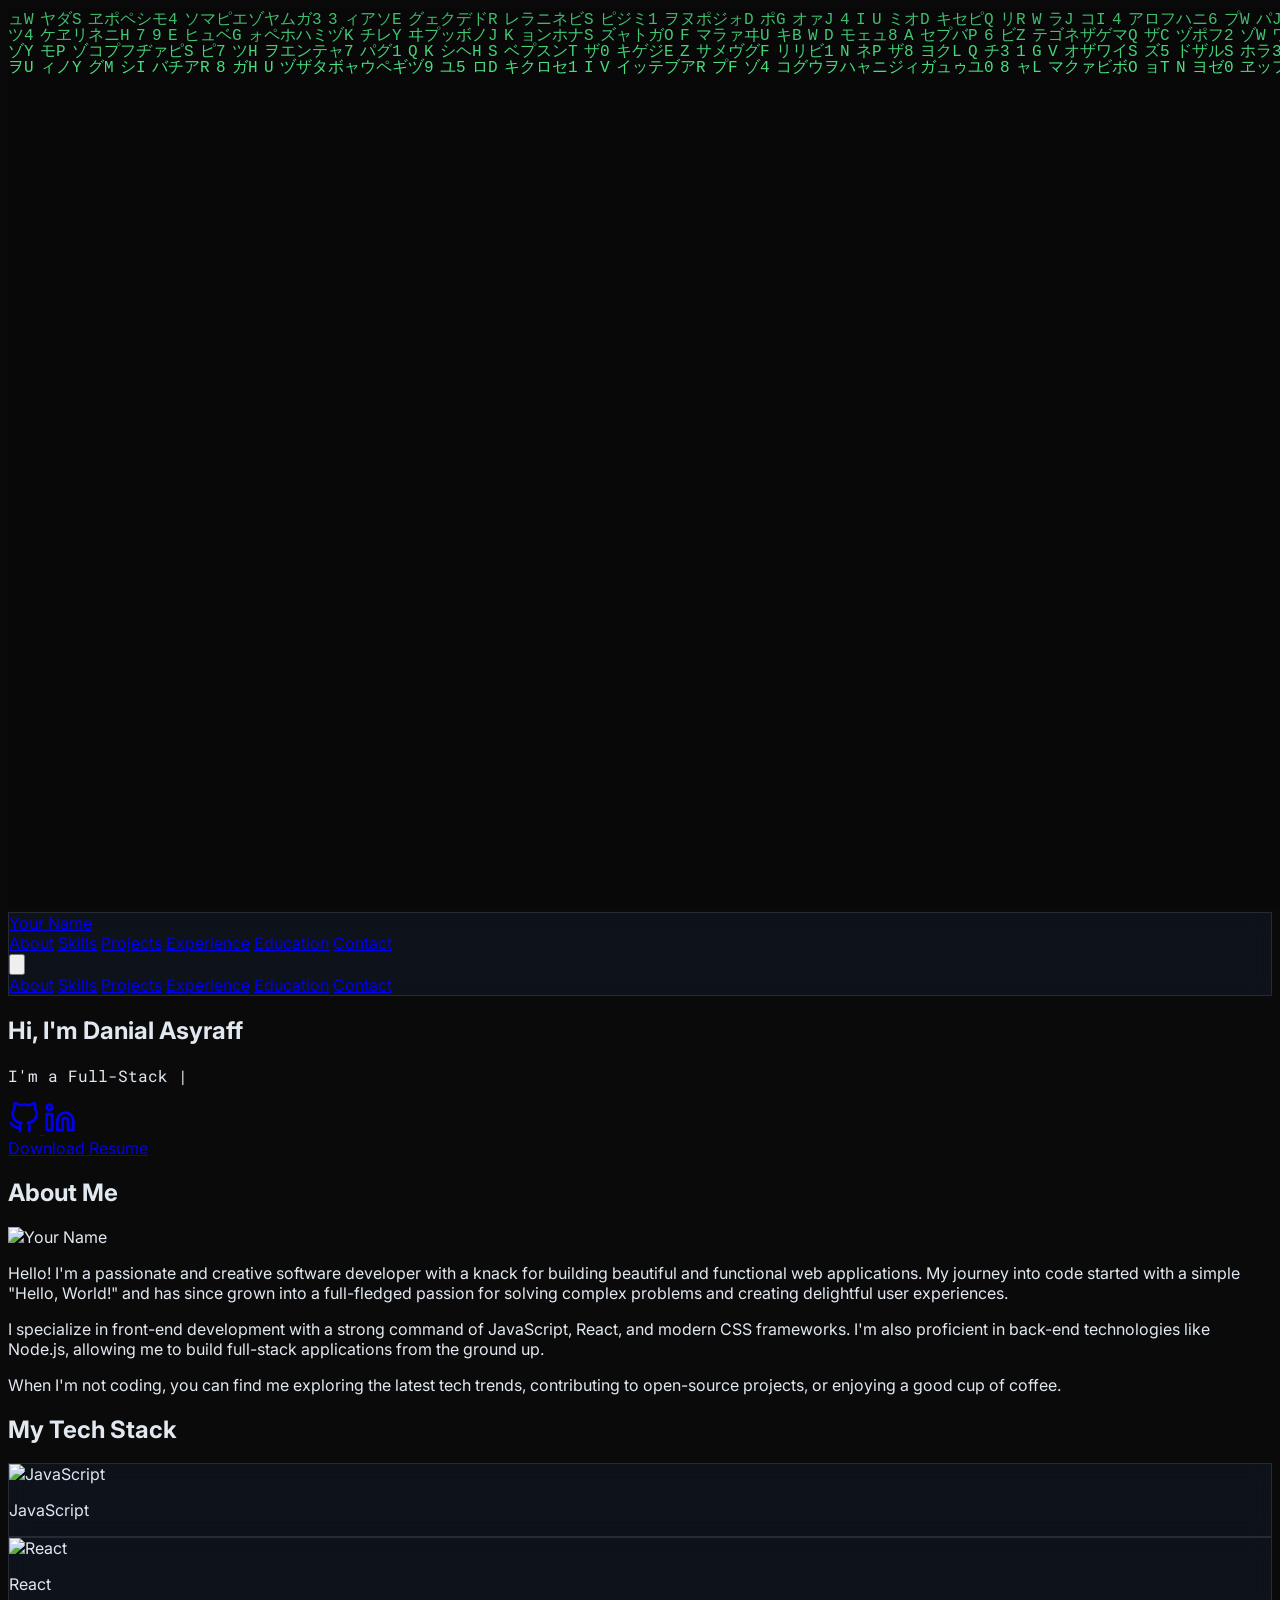
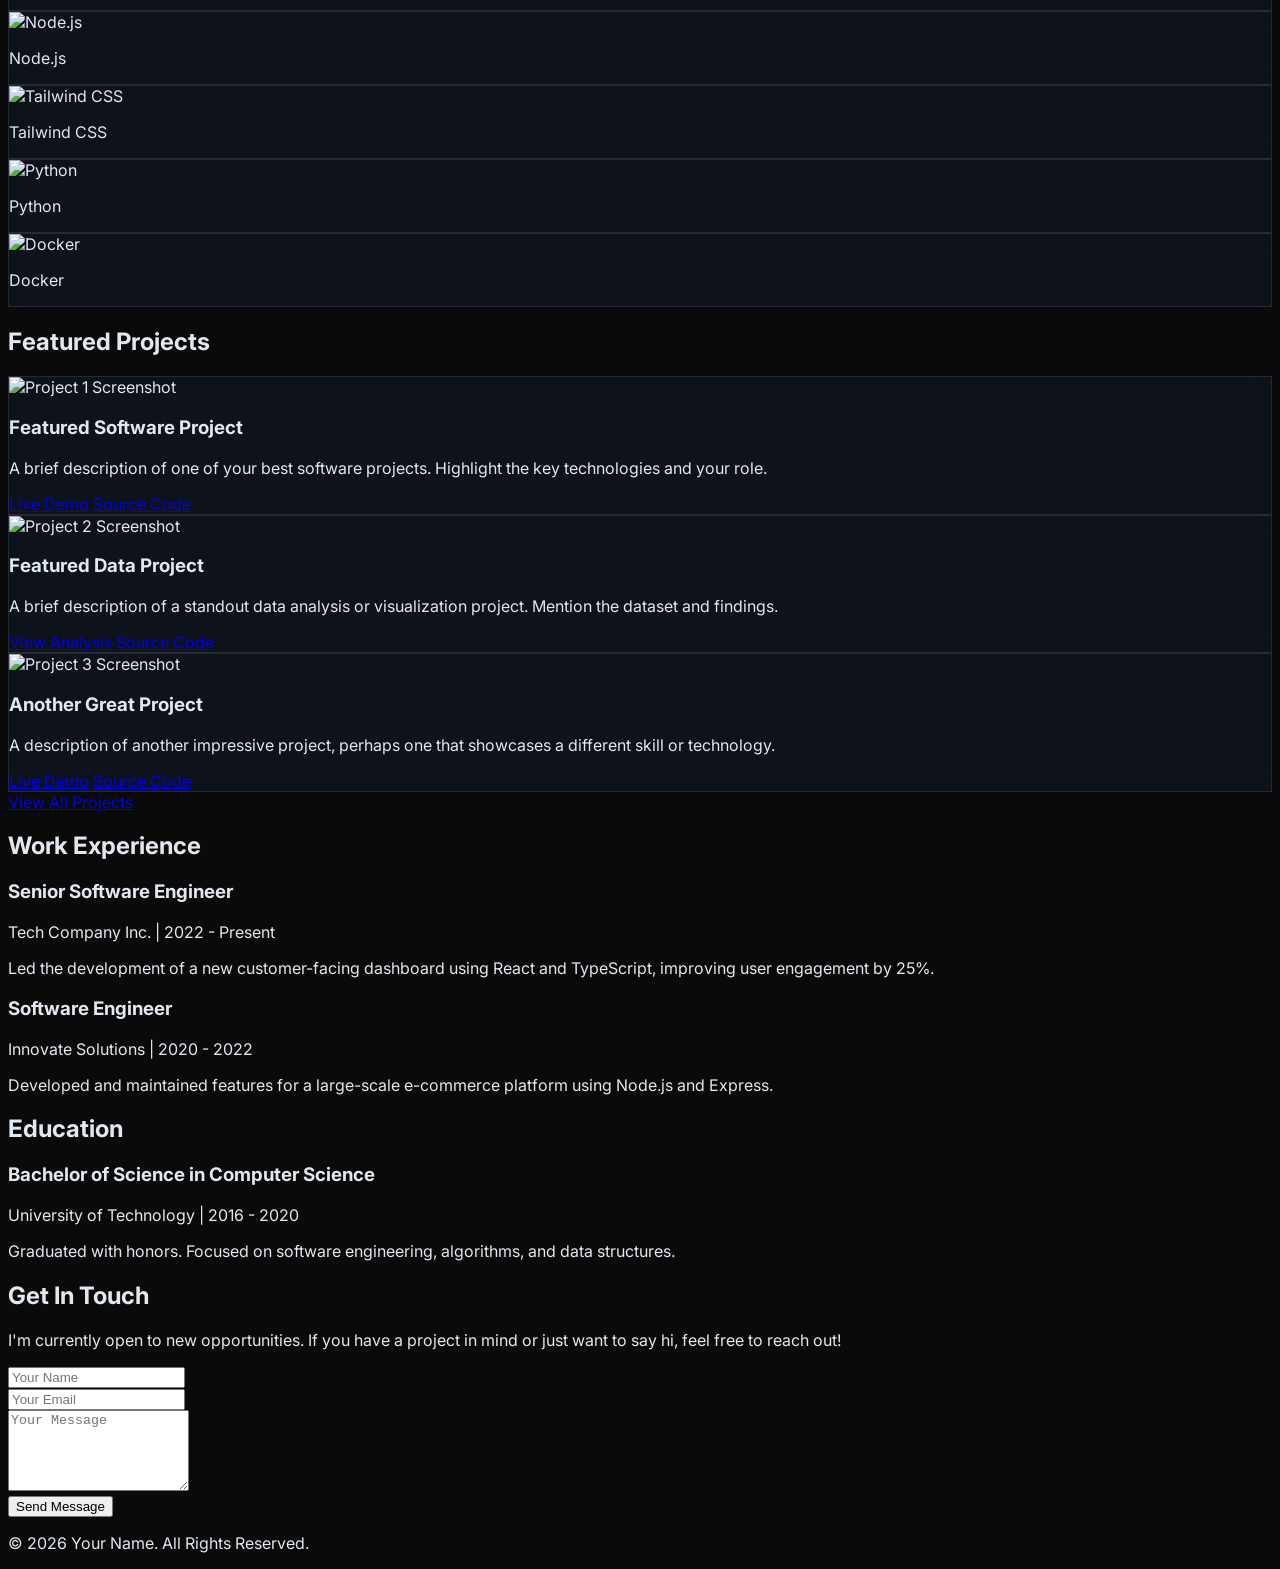
==== main.html @ 1982d884 "Updating new website face" ====
<!DOCTYPE html>
<html lang="en" class="scroll-smooth">

<head>
    <meta charset="UTF-8">
    <meta name="viewport" content="width=device-width, initial-scale=1.0">
    <title>Your Name - Portfolio</title>
    <script src="https://cdn.tailwindcss.com"></script>
    <link
        href="https://fonts.googleapis.com/css2?family=Inter:wght@400;500;700&family=Roboto+Mono:wght@400;700&display=swap"
        rel="stylesheet">
    <script src="https://unpkg.com/lucide-react/dist/lucide-react.js"></script>

    <link rel="stylesheet" href="/style.css">
</head>

<body class="antialiased">

    <!-- Matrix Background Canvas -->
    <canvas id="matrix-canvas" class="fixed top-0 left-0 w-full h-full z-0 opacity-20"></canvas>

    <!-- Header -->
    <header class="fixed top-0 left-0 right-0 z-20 glass-effect">
        <div class="container mx-auto px-6 py-4 flex justify-between items-center">
            <a href="./index.html" class="text-2xl font-bold text-white">Your Name</a>
            <nav class="hidden md:flex space-x-8">
                <a href="./index.html#about" class="hover:text-green-400 transition-colors">About</a>
                <a href="./index.html#skills" class="hover:text-green-400 transition-colors">Skills</a>
                <a href="./index.html#projects" class="hover:text-green-400 transition-colors">Projects</a>
                <a href="./index.html#experience" class="hover:text-green-400 transition-colors">Experience</a>
                <a href="./index.html#education" class="hover:text-green-400 transition-colors">Education</a>
                <a href="./index.html#contact" class="hover:text-green-400 transition-colors">Contact</a>
            </nav>
            <button id="mobile-menu-button" class="md:hidden text-white focus:outline-none">
                <svg class="w-6 h-6" fill="none" stroke="currentColor" viewBox="0 0 24 24"
                    xmlns="http://www.w3.org/2000/svg">
                    <path stroke-linecap="round" stroke-linejoin="round" stroke-width="2" d="M4 6h16M4 12h16m-7 6h7">
                    </path>
                </svg>
            </button>
        </div>
        <!-- Mobile Menu -->
        <div id="mobile-menu" class="hidden md:hidden px-6 pb-4">
            <a href="./index.html#about" class="block py-2 hover:text-green-400 transition-colors">About</a>
            <a href="./index.html#skills" class="block py-2 hover:text-green-400 transition-colors">Skills</a>
            <a href="./index.html#projects" class="block py-2 hover:text-green-400 transition-colors">Projects</a>
            <a href="./index.html#experience" class="block py-2 hover:text-green-400 transition-colors">Experience</a>
            <a href="./index.html#education" class="block py-2 hover:text-green-400 transition-colors">Education</a>
            <a href="./index.html#contact" class="block py-2 hover:text-green-400 transition-colors">Contact</a>
        </div>
    </header>

    <!-- Main Content -->
    <main class="relative z-10">

        <!-- Hero Section -->
        <section id="home" class="min-h-screen flex items-center justify-center text-center">
            <div class="container mx-auto px-6">
                <h1 class="text-4xl md:text-6xl font-bold text-white leading-tight mb-4">
                    Hi, I'm <span class="text-green-400">Danial Asyraff</span>
                </h1>
                <p class="text-xl md:text-2xl text-slate-300 mb-8 font-mono">
                    I'm a <span id="typewriter"></span><span class="cursor-blink">|</span>
                </p>
                <div class="flex justify-center space-x-6 mb-8">
                    <a href="https://github.com/danialsyrff" target="_blank"
                        class="text-slate-400 hover:text-green-400 transition-transform transform hover:scale-110">
                        <svg xmlns="http://www.w3.org/2000/svg" width="32" height="32" viewBox="0 0 24 24" fill="none"
                            stroke="currentColor" stroke-width="2" stroke-linecap="round" stroke-linejoin="round">
                            <path
                                d="M9 19c-5 1.5-5-2.5-7-3m14 6v-3.87a3.37 3.37 0 0 0-.94-2.61c3.14-.35 6.44-1.54 6.44-7A5.44 5.44 0 0 0 20 4.77 5.07 5.07 0 0 0 19.91 1S18.73.65 16 2.48a13.38 13.38 0 0 0-7 0C6.27.65 5.09 1 5.09 1A5.07 5.07 0 0 0 5 4.77a5.44 5.44 0 0 0-1.5 3.78c0 5.42 3.3 6.61 6.44 7A3.37 3.37 0 0 0 9 18.13V22">
                            </path>
                        </svg>
                    </a>
                    <a href="https://linkedin.com/in/danialasyraff" target="_blank"
                        class="text-slate-400 hover:text-green-400 transition-transform transform hover:scale-110">
                        <svg xmlns="http://www.w3.org/2000/svg" width="32" height="32" viewBox="0 0 24 24" fill="none"
                            stroke="currentColor" stroke-width="2" stroke-linecap="round" stroke-linejoin="round">
                            <path d="M16 8a6 6 0 0 1 6 6v7h-4v-7a2 2 0 0 0-2-2 2 2 0 0 0-2 2v7h-4v-7a6 6 0 0 1 6-6z">
                            </path>
                            <rect x="2" y="9" width="4" height="12"></rect>
                            <circle cx="4" cy="4" r="2"></circle>
                        </svg>
                    </a>
                </div>
                <a href="/path-to-your-resume.pdf" download
                    class="bg-green-500 text-gray-900 font-bold py-3 px-8 rounded-full hover:bg-green-400 transition-colors text-lg">
                    Download Resume
                </a>
            </div>
        </section>

        <!-- About Section -->
        <section id="about" class="py-20 scroll-reveal">
            <div class="container mx-auto px-6">
                <h2 class="text-3xl font-bold text-center mb-12 text-white">About Me</h2>
                <div class="flex flex-col md:flex-row items-center gap-12">
                    <div class="md:w-1/3">
                        <img src="https://placehold.co/400x400/1f2937/4ade80?text=You" alt="Your Name"
                            class="rounded-full shadow-lg w-64 h-64 md:w-full md:h-auto mx-auto border-4 border-gray-700">
                    </div>
                    <div class="md:w-2/3 text-slate-300 text-lg">
                        <p class="mb-4">
                            Hello! I'm a passionate and creative software developer with a knack for building beautiful
                            and functional web applications. My journey into code started with a simple "Hello, World!"
                            and has since grown into a full-fledged passion for solving complex problems and creating
                            delightful user experiences.
                        </p>
                        <p class="mb-4">
                            I specialize in front-end development with a strong command of JavaScript, React, and modern
                            CSS frameworks. I'm also proficient in back-end technologies like Node.js, allowing me to
                            build full-stack applications from the ground up.
                        </p>
                        <p>
                            When I'm not coding, you can find me exploring the latest tech trends, contributing to
                            open-source projects, or enjoying a good cup of coffee.
                        </p>
                    </div>
                </div>
            </div>
        </section>

        <!-- Skills Section -->
        <section id="skills" class="py-20 bg-gray-900/50 scroll-reveal">
            <div class="container mx-auto px-6">
                <h2 class="text-3xl font-bold text-center mb-12 text-white">My Tech Stack</h2>
                <div class="grid grid-cols-2 sm:grid-cols-3 md:grid-cols-4 lg:grid-cols-6 gap-8 text-center">
                    <!-- Skill Example -->
                    <div class="skill-card p-4 glass-effect rounded-lg">
                        <img src="https://cdn.jsdelivr.net/gh/devicons/devicon/icons/javascript/javascript-original.svg"
                            alt="JavaScript" class="h-16 w-16 mx-auto mb-4 skill-icon transition-transform" />
                        <p class="font-semibold">JavaScript</p>
                    </div>
                    <div class="skill-card p-4 glass-effect rounded-lg">
                        <img src="https://cdn.jsdelivr.net/gh/devicons/devicon/icons/react/react-original.svg"
                            alt="React" class="h-16 w-16 mx-auto mb-4 skill-icon transition-transform" />
                        <p class="font-semibold">React</p>
                    </div>
                    <div class="skill-card p-4 glass-effect rounded-lg">
                        <img src="https://cdn.jsdelivr.net/gh/devicons/devicon/icons/nodejs/nodejs-original.svg"
                            alt="Node.js" class="h-16 w-16 mx-auto mb-4 skill-icon transition-transform" />
                        <p class="font-semibold">Node.js</p>
                    </div>
                    <div class="skill-card p-4 glass-effect rounded-lg">
                        <img src="https://cdn.jsdelivr.net/gh/devicons/devicon/icons/tailwindcss/tailwindcss-plain.svg"
                            alt="Tailwind CSS" class="h-16 w-16 mx-auto mb-4 skill-icon transition-transform" />
                        <p class="font-semibold">Tailwind CSS</p>
                    </div>
                    <div class="skill-card p-4 glass-effect rounded-lg">
                        <img src="https://cdn.jsdelivr.net/gh/devicons/devicon/icons/python/python-original.svg"
                            alt="Python" class="h-16 w-16 mx-auto mb-4 skill-icon transition-transform" />
                        <p class="font-semibold">Python</p>
                    </div>
                    <div class="skill-card p-4 glass-effect rounded-lg">
                        <img src="https://cdn.jsdelivr.net/gh/devicons/devicon/icons/docker/docker-original.svg"
                            alt="Docker" class="h-16 w-16 mx-auto mb-4 skill-icon transition-transform" />
                        <p class="font-semibold">Docker</p>
                    </div>
                </div>
            </div>
        </section>

        <!-- Featured Projects Section -->
        <section id="projects" class="py-20 scroll-reveal">
            <div class="container mx-auto px-6">
                <h2 class="text-3xl font-bold text-center mb-12 text-white">Featured Projects</h2>
                <div class="grid md:grid-cols-2 lg:grid-cols-3 gap-8">
                    <!-- Project Card Example 1 -->
                    <div class="project-card glass-effect rounded-lg overflow-hidden">
                        <img src="https://placehold.co/600x400/1f2937/4ade80?text=Project+1" alt="Project 1 Screenshot"
                            class="w-full h-48 object-cover">
                        <div class="p-6">
                            <h3 class="text-xl font-bold mb-2 text-white">Featured Software Project</h3>
                            <p class="text-slate-400 mb-4">A brief description of one of your best software projects.
                                Highlight the key technologies and your role.</p>
                            <div class="flex justify-between items-center">
                                <a href="#" class="text-green-400 hover:underline">Live Demo</a>
                                <a href="#" class="text-slate-400 hover:text-white">Source Code</a>
                            </div>
                        </div>
                    </div>
                    <!-- Project Card Example 2 -->
                    <div class="project-card glass-effect rounded-lg overflow-hidden">
                        <img src="https://placehold.co/600x400/1f2937/4ade80?text=Project+2" alt="Project 2 Screenshot"
                            class="w-full h-48 object-cover">
                        <div class="p-6">
                            <h3 class="text-xl font-bold mb-2 text-white">Featured Data Project</h3>
                            <p class="text-slate-400 mb-4">A brief description of a standout data analysis or
                                visualization project. Mention the dataset and findings.</p>
                            <div class="flex justify-between items-center">
                                <a href="#" class="text-green-400 hover:underline">View Analysis</a>
                                <a href="#" class="text-slate-400 hover:text-white">Source Code</a>
                            </div>
                        </div>
                    </div>
                    <!-- Project Card Example 3 -->
                    <div class="project-card glass-effect rounded-lg overflow-hidden">
                        <img src="https://placehold.co/600x400/1f2937/4ade80?text=Project+3" alt="Project 3 Screenshot"
                            class="w-full h-48 object-cover">
                        <div class="p-6">
                            <h3 class="text-xl font-bold mb-2 text-white">Another Great Project</h3>
                            <p class="text-slate-400 mb-4">A description of another impressive project, perhaps one that
                                showcases a different skill or technology.</p>
                            <div class="flex justify-between items-center">
                                <a href="#" class="text-green-400 hover:underline">Live Demo</a>
                                <a href="#" class="text-slate-400 hover:text-white">Source Code</a>
                            </div>
                        </div>
                    </div>
                </div>
                <div class="text-center mt-16">
                    <a href="./projects.html"
                        class="bg-green-500 text-gray-900 font-bold py-3 px-8 rounded-full hover:bg-green-400 transition-colors text-lg">
                        View All Projects
                    </a>
                </div>
            </div>
        </section>

        <!-- Experience Section -->
        <section id="experience" class="py-20 bg-gray-900/50 scroll-reveal">
            <div class="container mx-auto px-6">
                <h2 class="text-3xl font-bold text-center mb-12 text-white">Work Experience</h2>
                <div class="relative max-w-2xl mx-auto">
                    <div class="absolute left-0 h-full w-0.5 bg-gray-700" style="left: -15px;"></div>
                    <div class="timeline-item mb-12 pl-8 relative">
                        <h3 class="text-xl font-bold text-green-400">Senior Software Engineer</h3>
                        <p class="text-slate-400 mb-1">Tech Company Inc. | 2022 - Present</p>
                        <p class="text-slate-300">Led the development of a new customer-facing dashboard using React and
                            TypeScript, improving user engagement by 25%.</p>
                    </div>
                    <div class="timeline-item mb-12 pl-8 relative">
                        <h3 class="text-xl font-bold text-green-400">Software Engineer</h3>
                        <p class="text-slate-400 mb-1">Innovate Solutions | 2020 - 2022</p>
                        <p class="text-slate-300">Developed and maintained features for a large-scale e-commerce
                            platform using Node.js and Express.</p>
                    </div>
                </div>
            </div>
        </section>

        <!-- Education Section -->
        <section id="education" class="py-20 scroll-reveal">
            <div class="container mx-auto px-6">
                <h2 class="text-3xl font-bold text-center mb-12 text-white">Education</h2>
                <div class="relative max-w-2xl mx-auto">
                    <div class="absolute left-0 h-full w-0.5 bg-gray-700" style="left: -15px;"></div>
                    <div class="timeline-item mb-12 pl-8 relative">
                        <h3 class="text-xl font-bold text-green-400">Bachelor of Science in Computer Science</h3>
                        <p class="text-slate-400 mb-1">University of Technology | 2016 - 2020</p>
                        <p class="text-slate-300">Graduated with honors. Focused on software engineering, algorithms,
                            and data structures.</p>
                    </div>
                </div>
            </div>
        </section>

        <!-- Contact Section -->
        <section id="contact" class="py-20 bg-gray-900/50 scroll-reveal">
            <div class="container mx-auto px-6">
                <h2 class="text-3xl font-bold text-center mb-4 text-white">Get In Touch</h2>
                <p class="text-center text-slate-400 mb-12 max-w-xl mx-auto">I'm currently open to new opportunities. If
                    you have a project in mind or just want to say hi, feel free to reach out!</p>
                <form id="contact-form" class="max-w-xl mx-auto">
                    <div class="mb-4">
                        <input type="text" name="name" placeholder="Your Name"
                            class="w-full p-3 bg-gray-800 border border-gray-700 rounded-lg focus:outline-none focus:border-green-500"
                            required>
                    </div>
                    <div class="mb-4">
                        <input type="email" name="email" placeholder="Your Email"
                            class="w-full p-3 bg-gray-800 border border-gray-700 rounded-lg focus:outline-none focus:border-green-500"
                            required>
                    </div>
                    <div class="mb-4">
                        <textarea name="message" placeholder="Your Message" rows="5"
                            class="w-full p-3 bg-gray-800 border border-gray-700 rounded-lg focus:outline-none focus:border-green-500"
                            required></textarea>
                    </div>
                    <div class="text-center">
                        <button type="submit"
                            class="bg-green-500 text-gray-900 font-bold py-3 px-8 rounded-full hover:bg-green-400 transition-colors text-lg">
                            Send Message
                        </button>
                    </div>
                </form>
                <div id="form-status" class="text-center mt-6"></div>
            </div>
        </section>
    </main>

    <!-- Footer -->
    <footer class="py-6 text-center text-slate-500">
        <p>&copy; <span id="current-year"></span> Your Name. All Rights Reserved.</p>
    </footer>
</body>

<script src="/script.js"></script>

</html>
---- style.css ----
body {
    font-family: 'Inter', sans-serif;
    background-color: #0a0a0a;
    color: #e2e8f0;
}

.font-mono {
    font-family: 'Roboto Mono', monospace;
}

.glass-effect {
    background: rgba(17, 24, 39, 0.6);
    backdrop-filter: blur(10px);
    -webkit-backdrop-filter: blur(10px);
    border: 1px solid rgba(255, 255, 255, 0.1);
}

.skill-card:hover .skill-icon {
    transform: scale(1.1);
}

.project-card {
    transition: transform 0.3s ease, box-shadow 0.3s ease;
}

.project-card:hover {
    transform: translateY(-5px);
    box-shadow: 0 10px 15px -3px rgba(74, 222, 128, 0.1), 0 4px 6px -2px rgba(74, 222, 128, 0.05);
}

.timeline-item::before {
    content: '';
    position: absolute;
    left: -20px;
    top: 5px;
    width: 10px;
    height: 10px;
    border-radius: 50%;
    background-color: #4ade80;
    border: 2px solid #0a0a0a;
}

.scroll-reveal {
    opacity: 0;
    transform: translateY(20px);
    transition: opacity 0.6s ease-out, transform 0.6s ease-out;
}

.scroll-reveal.visible {
    opacity: 1;
    transform: translateY(0);
}
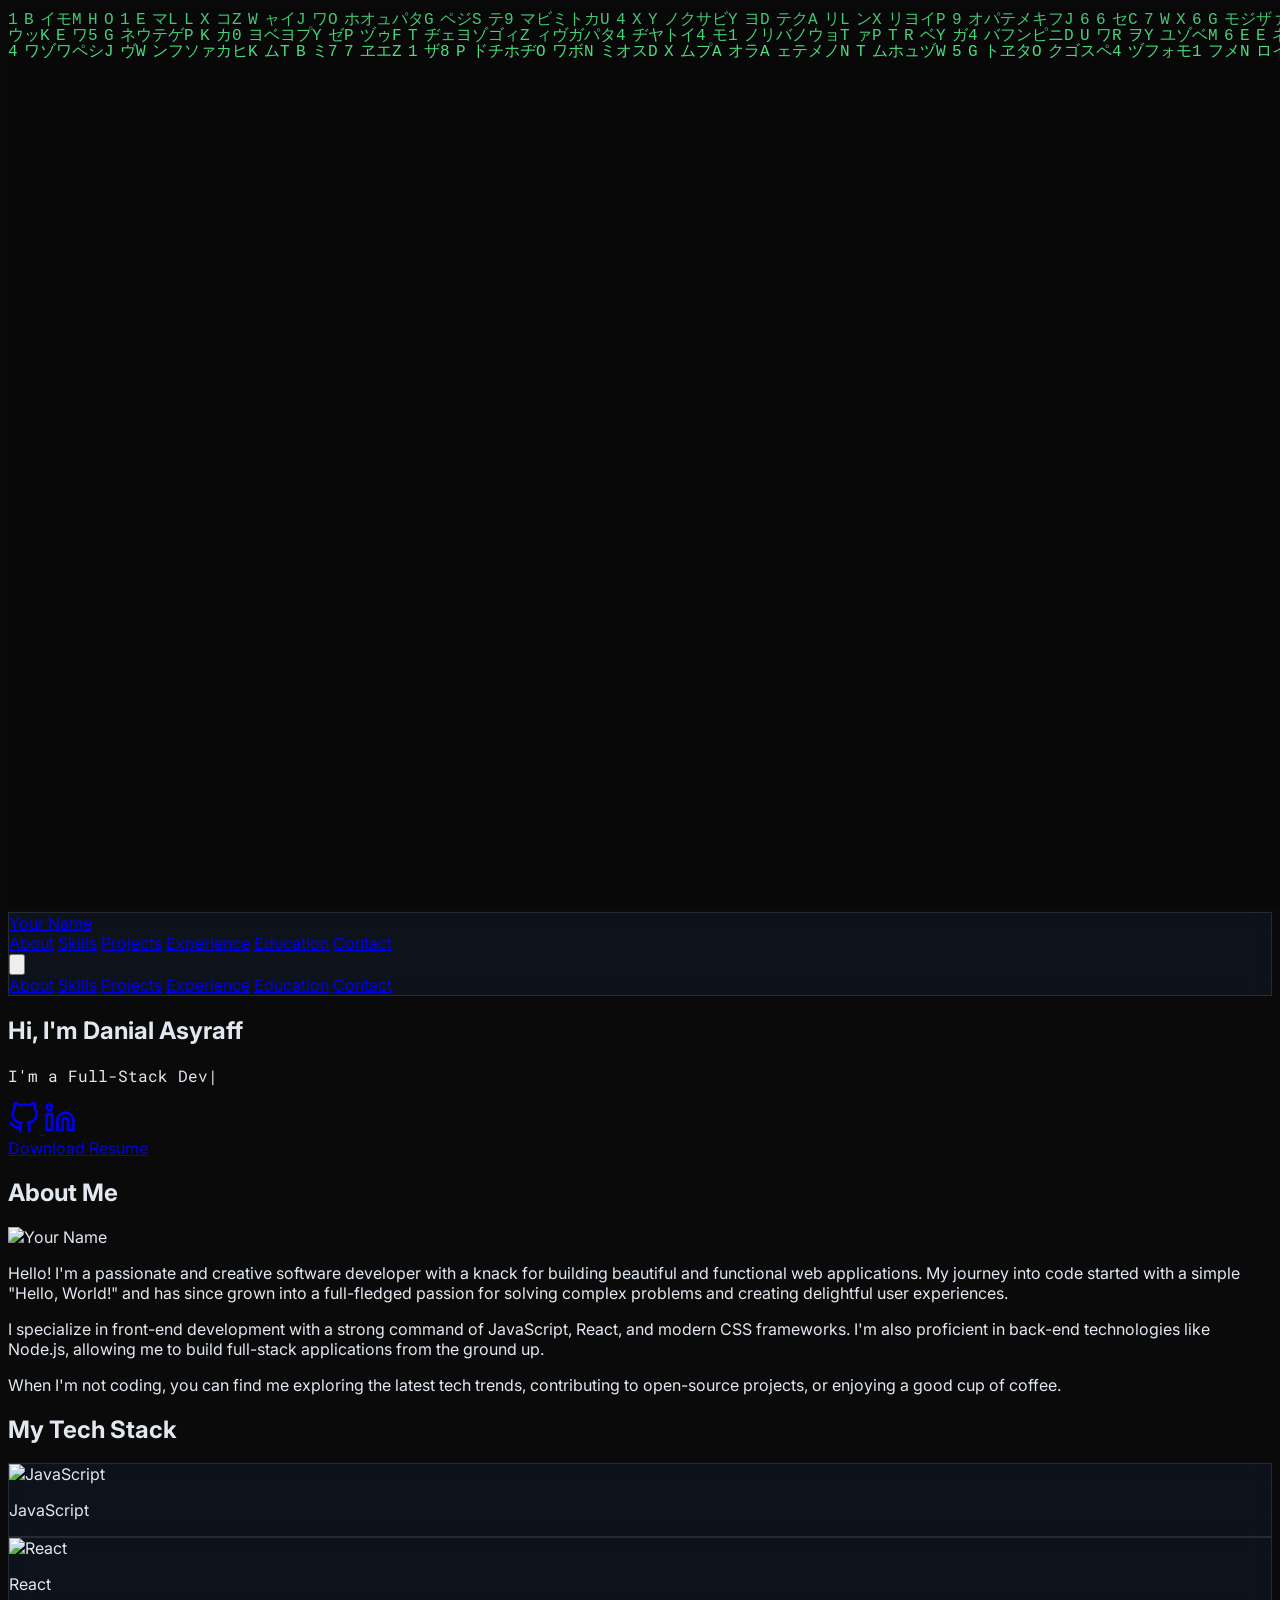
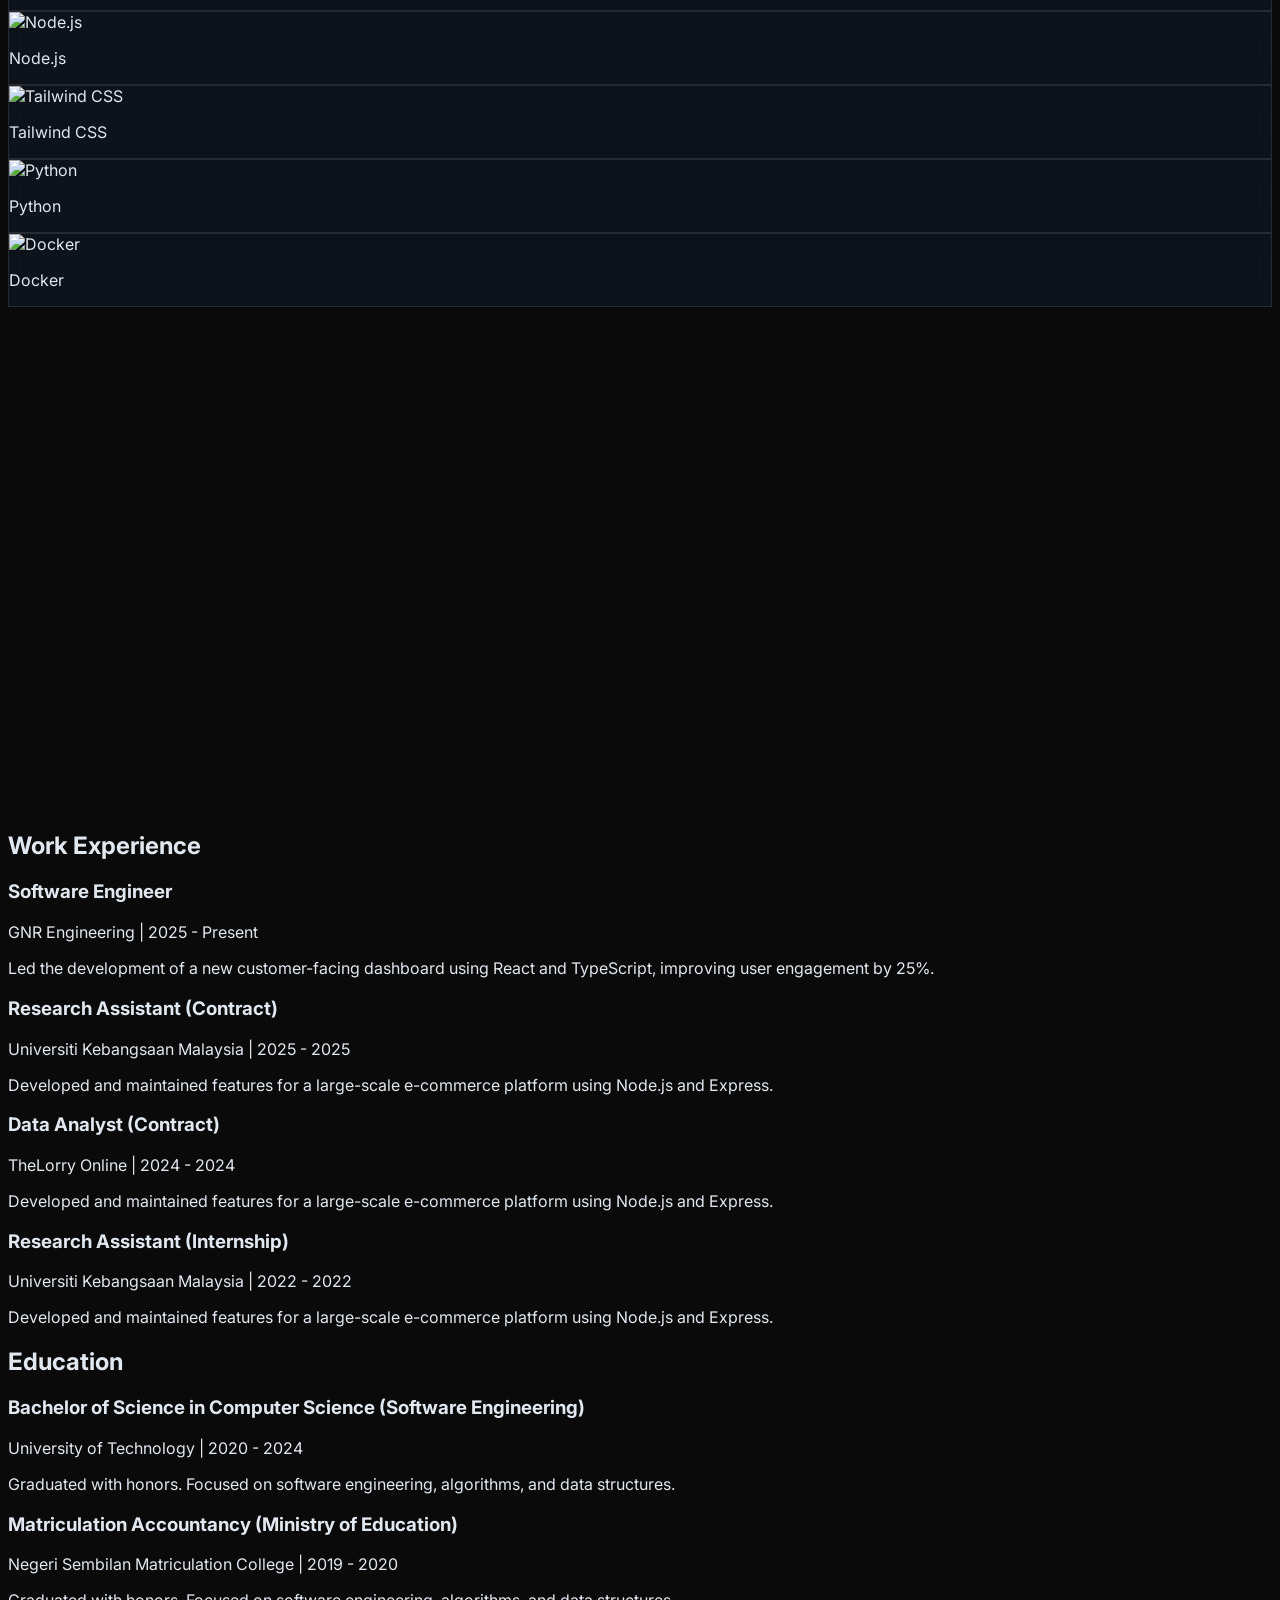
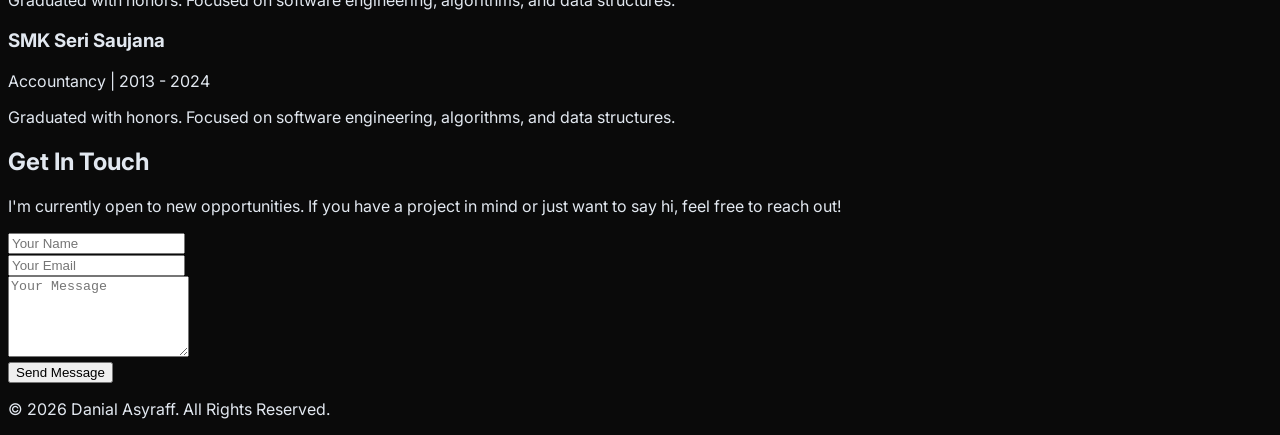
==== commit cb6db914: "Enable maintenance mode" ====
--- a/main.html
+++ b/main.html
@@ -142,7 +142,7 @@
                         <p class="font-semibold">Node.js</p>
                     </div>
                     <div class="skill-card p-4 glass-effect rounded-lg">
-                        <img src="https://cdn.jsdelivr.net/gh/devicons/devicon/icons/tailwindcss/tailwindcss-plain.svg"
+                        <img src="https://github.com/devicons/devicon/tree/v2.16.0/icons/tailwindcss/tailwindcss-plain.svg"
                             alt="Tailwind CSS" class="h-16 w-16 mx-auto mb-4 skill-icon transition-transform" />
                         <p class="font-semibold">Tailwind CSS</p>
                     </div>
@@ -223,18 +223,35 @@
                 <h2 class="text-3xl font-bold text-center mb-12 text-white">Work Experience</h2>
                 <div class="relative max-w-2xl mx-auto">
                     <div class="absolute left-0 h-full w-0.5 bg-gray-700" style="left: -15px;"></div>
-                    <div class="timeline-item mb-12 pl-8 relative">
-                        <h3 class="text-xl font-bold text-green-400">Senior Software Engineer</h3>
-                        <p class="text-slate-400 mb-1">Tech Company Inc. | 2022 - Present</p>
+
+                    <div class="timeline-item mb-12 pl-8 relative">
+                        <h3 class="text-xl font-bold text-green-400">Software Engineer</h3>
+                        <p class="text-slate-400 mb-1">GNR Engineering | 2025 - Present</p>
                         <p class="text-slate-300">Led the development of a new customer-facing dashboard using React and
                             TypeScript, improving user engagement by 25%.</p>
                     </div>
-                    <div class="timeline-item mb-12 pl-8 relative">
-                        <h3 class="text-xl font-bold text-green-400">Software Engineer</h3>
-                        <p class="text-slate-400 mb-1">Innovate Solutions | 2020 - 2022</p>
+
+                    <div class="timeline-item mb-12 pl-8 relative">
+                        <h3 class="text-xl font-bold text-green-400">Research Assistant (Contract)</h3>
+                        <p class="text-slate-400 mb-1">Universiti Kebangsaan Malaysia | 2025 - 2025</p>
                         <p class="text-slate-300">Developed and maintained features for a large-scale e-commerce
                             platform using Node.js and Express.</p>
                     </div>
+
+                    <div class="timeline-item mb-12 pl-8 relative">
+                        <h3 class="text-xl font-bold text-green-400">Data Analyst (Contract)</h3>
+                        <p class="text-slate-400 mb-1">TheLorry Online | 2024 - 2024</p>
+                        <p class="text-slate-300">Developed and maintained features for a large-scale e-commerce
+                            platform using Node.js and Express.</p>
+                    </div>
+
+                    <div class="timeline-item mb-12 pl-8 relative">
+                        <h3 class="text-xl font-bold text-green-400">Research Assistant (Internship)</h3>
+                        <p class="text-slate-400 mb-1">Universiti Kebangsaan Malaysia | 2022 - 2022</p>
+                        <p class="text-slate-300">Developed and maintained features for a large-scale e-commerce
+                            platform using Node.js and Express.</p>
+                    </div>
+
                 </div>
             </div>
         </section>
@@ -244,13 +261,29 @@
             <div class="container mx-auto px-6">
                 <h2 class="text-3xl font-bold text-center mb-12 text-white">Education</h2>
                 <div class="relative max-w-2xl mx-auto">
+
                     <div class="absolute left-0 h-full w-0.5 bg-gray-700" style="left: -15px;"></div>
                     <div class="timeline-item mb-12 pl-8 relative">
-                        <h3 class="text-xl font-bold text-green-400">Bachelor of Science in Computer Science</h3>
-                        <p class="text-slate-400 mb-1">University of Technology | 2016 - 2020</p>
+                        <h3 class="text-xl font-bold text-green-400">Bachelor of Science in Computer Science (Software Engineering)</h3>
+                        <p class="text-slate-400 mb-1">University of Technology | 2020 - 2024</p>
                         <p class="text-slate-300">Graduated with honors. Focused on software engineering, algorithms,
                             and data structures.</p>
                     </div>
+
+                    <div class="timeline-item mb-12 pl-8 relative">
+                        <h3 class="text-xl font-bold text-green-400">Matriculation Accountancy (Ministry of Education)</h3>
+                        <p class="text-slate-400 mb-1">Negeri Sembilan Matriculation College | 2019 - 2020</p>
+                        <p class="text-slate-300">Graduated with honors. Focused on software engineering, algorithms,
+                            and data structures.</p>
+                    </div>
+
+                                        <div class="timeline-item mb-12 pl-8 relative">
+                        <h3 class="text-xl font-bold text-green-400">SMK Seri Saujana</h3>
+                        <p class="text-slate-400 mb-1">Accountancy | 2013 - 2024</p>
+                        <p class="text-slate-300">Graduated with honors. Focused on software engineering, algorithms,
+                            and data structures.</p>
+                    </div>
+
                 </div>
             </div>
         </section>
@@ -291,7 +324,7 @@
 
     <!-- Footer -->
     <footer class="py-6 text-center text-slate-500">
-        <p>&copy; <span id="current-year"></span> Your Name. All Rights Reserved.</p>
+        <p>&copy; <span id="current-year"></span> Danial Asyraff. All Rights Reserved.</p>
     </footer>
 </body>
 
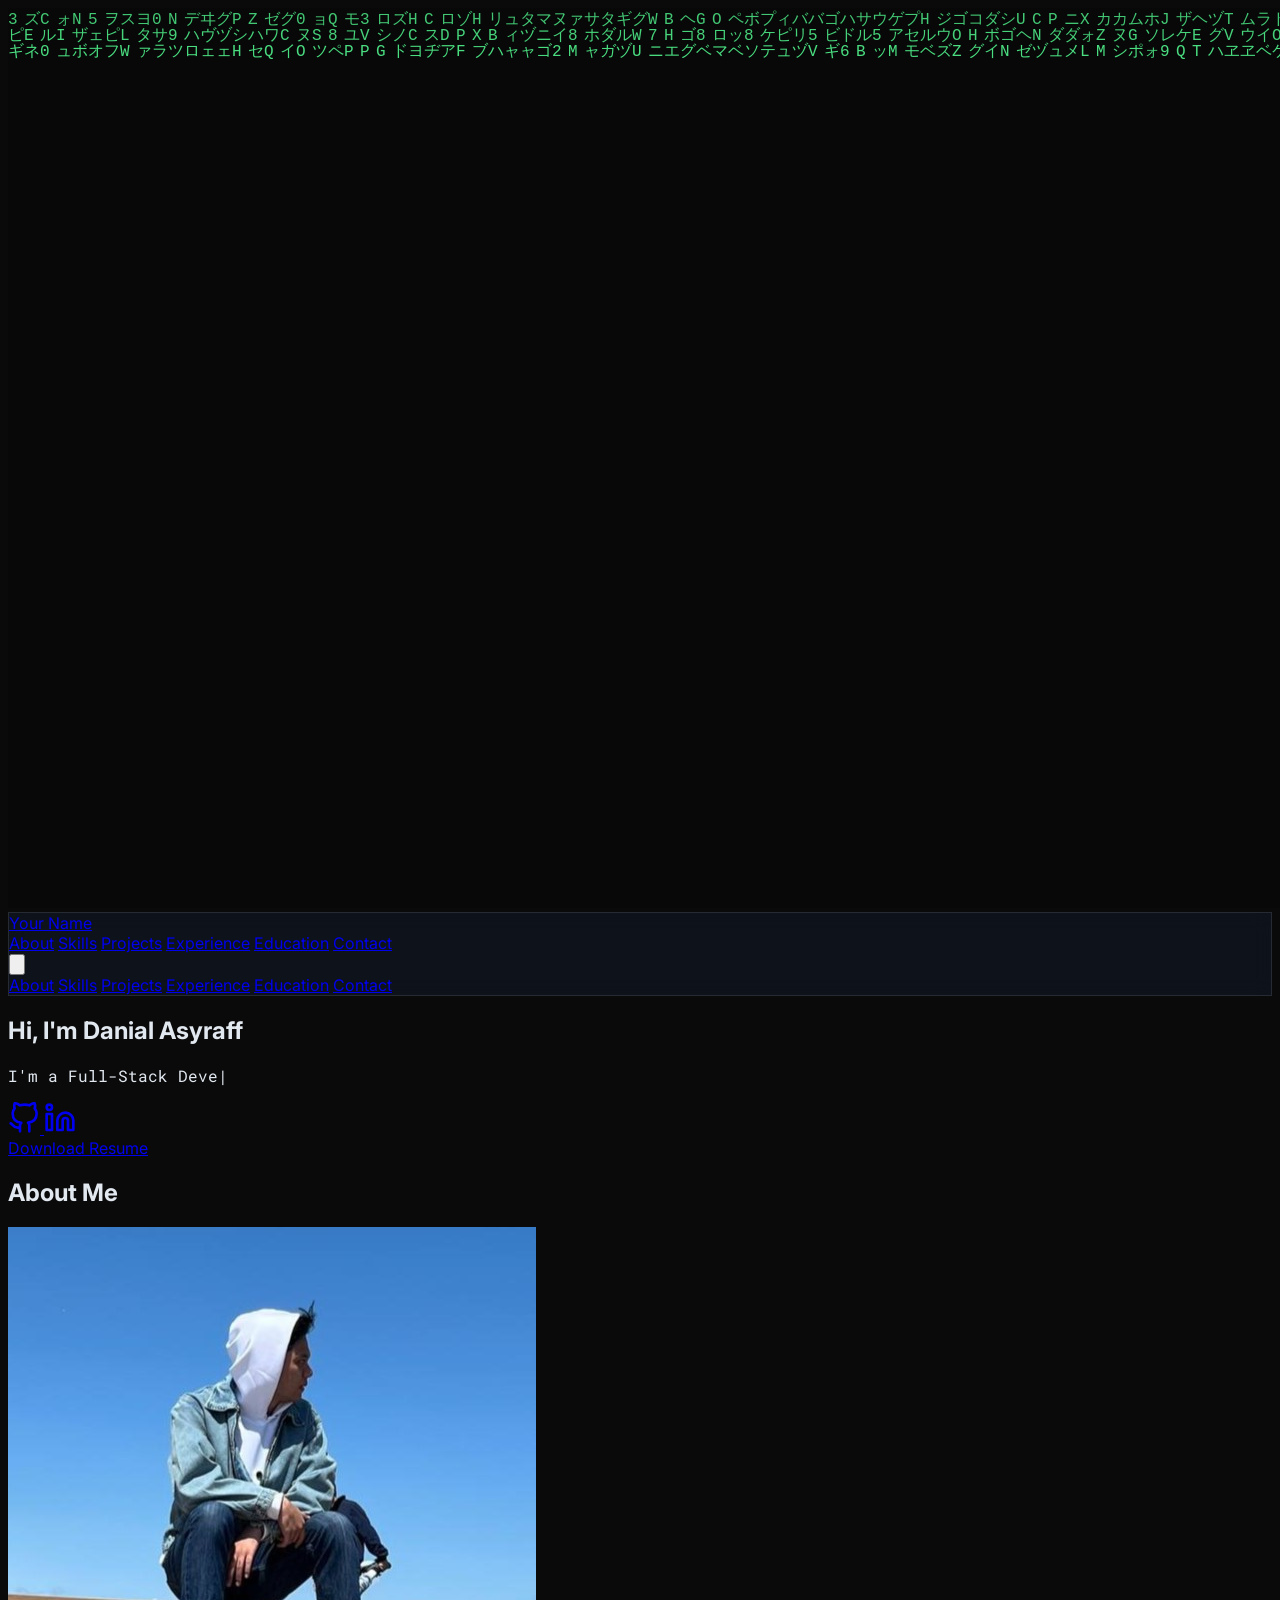
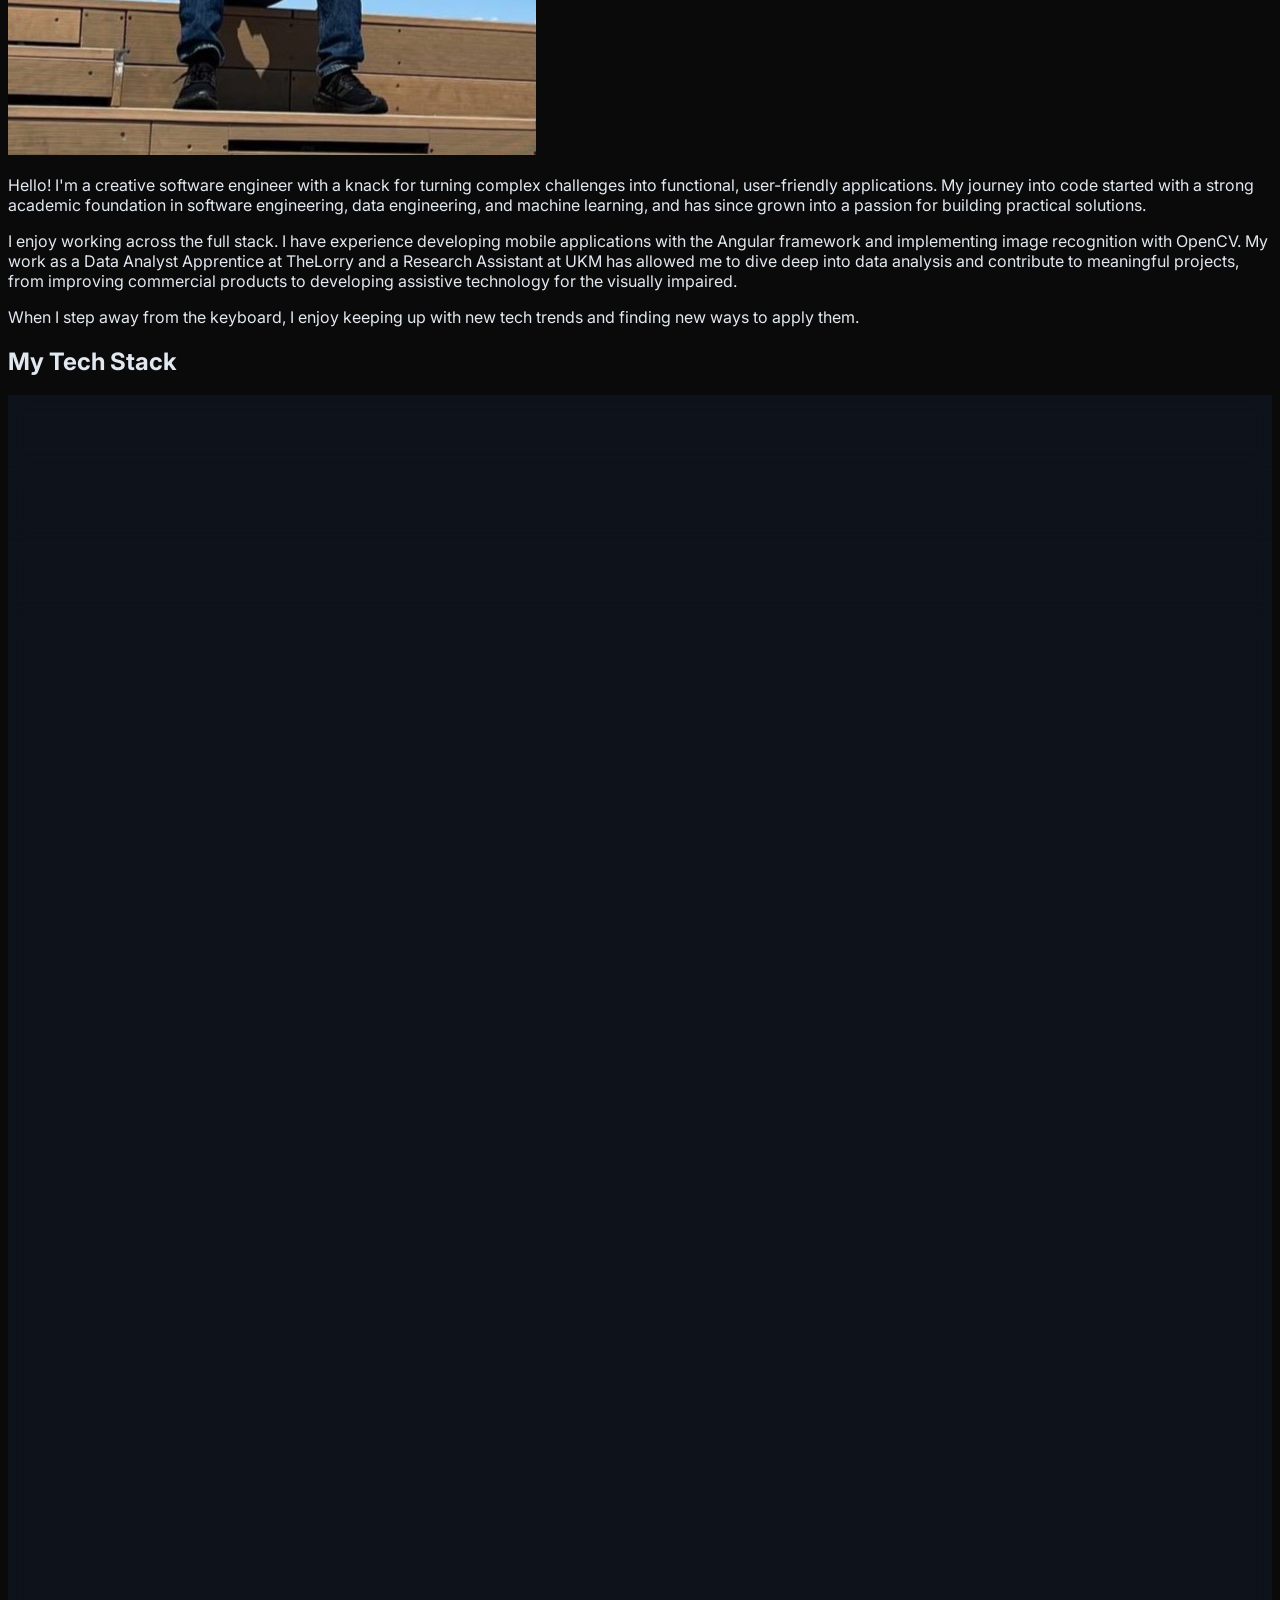
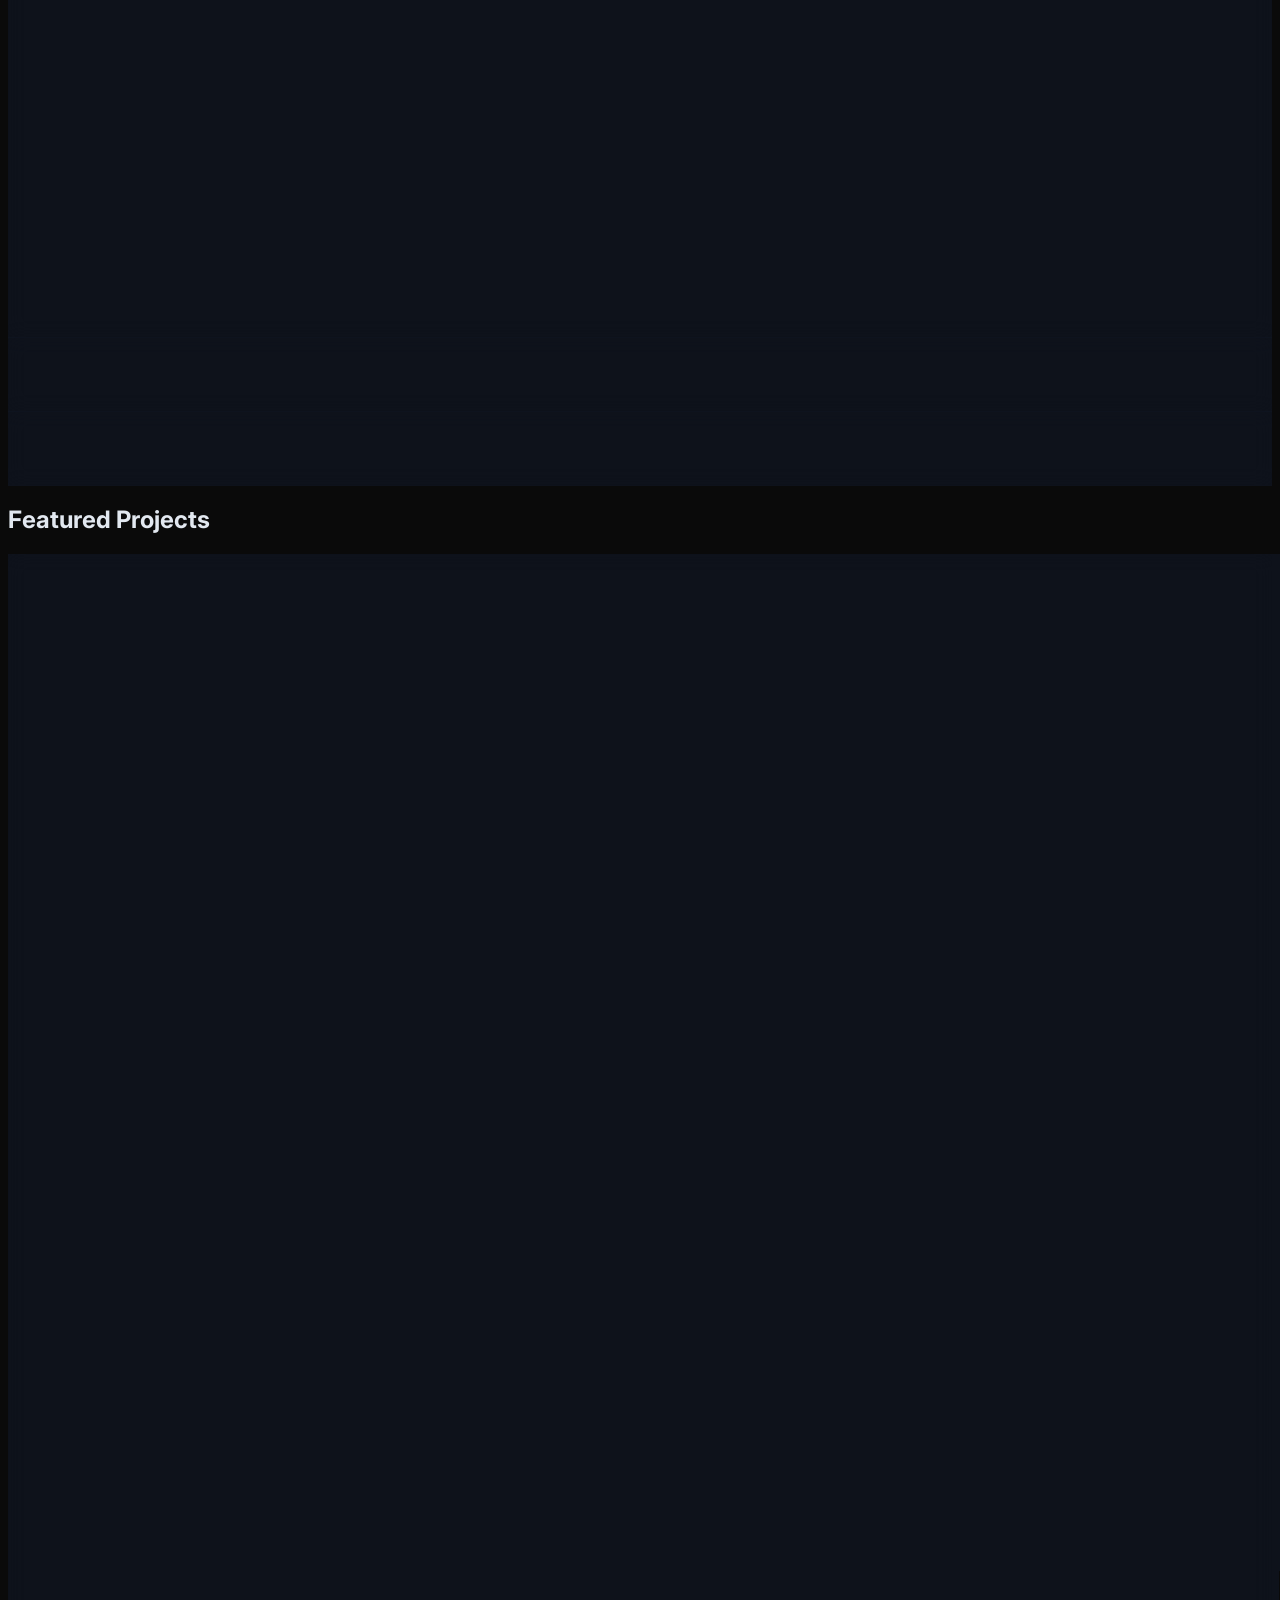
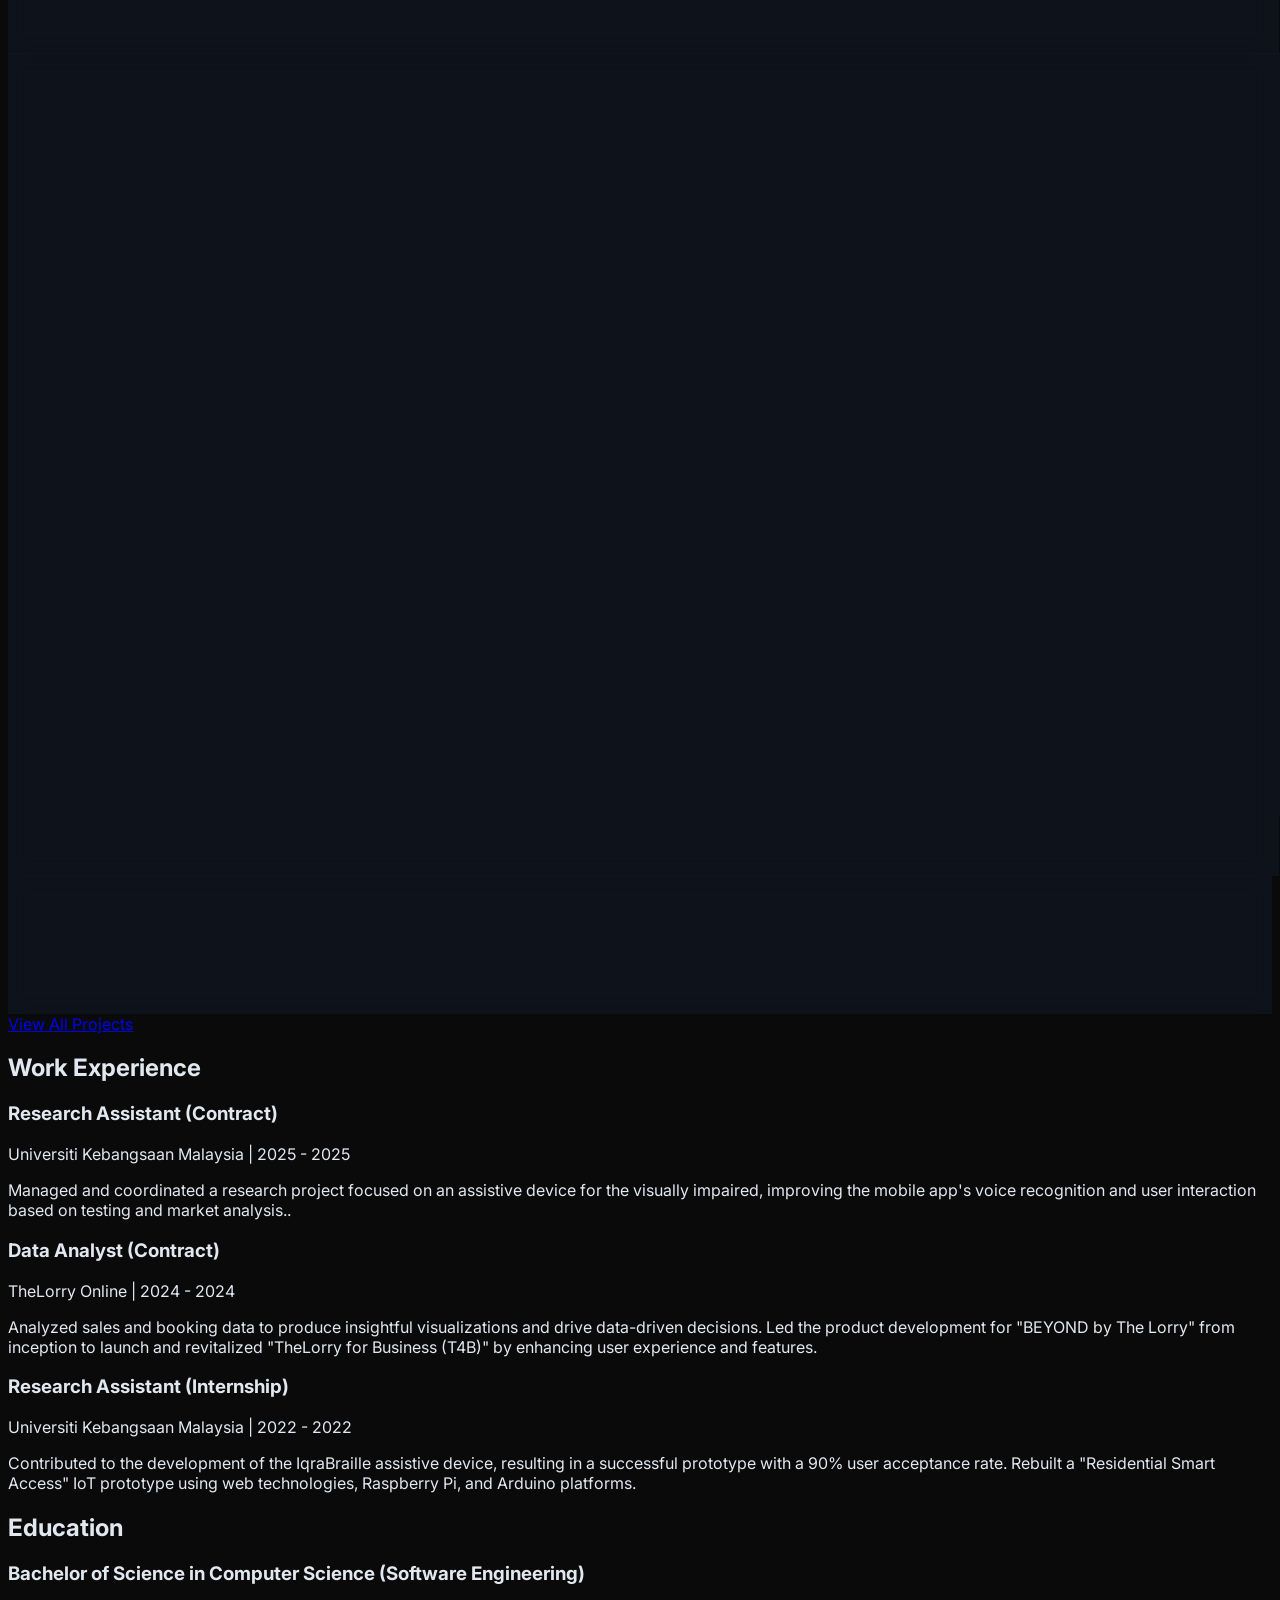
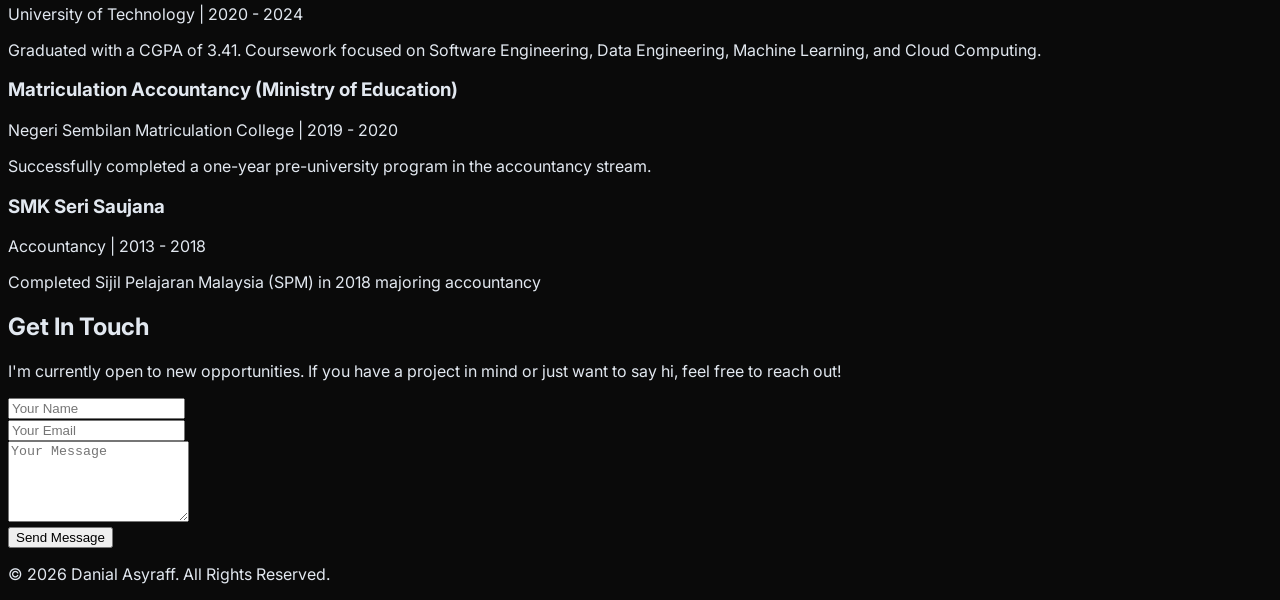
==== commit 965b6d77: "test" ====
--- a/main.html
+++ b/main.html
@@ -96,24 +96,23 @@
                 <h2 class="text-3xl font-bold text-center mb-12 text-white">About Me</h2>
                 <div class="flex flex-col md:flex-row items-center gap-12">
                     <div class="md:w-1/3">
-                        <img src="https://placehold.co/400x400/1f2937/4ade80?text=You" alt="Your Name"
+                        <img src="/src/assets/img/danial.jpg" alt="Your Name"
                             class="rounded-full shadow-lg w-64 h-64 md:w-full md:h-auto mx-auto border-4 border-gray-700">
                     </div>
                     <div class="md:w-2/3 text-slate-300 text-lg">
                         <p class="mb-4">
-                            Hello! I'm a passionate and creative software developer with a knack for building beautiful
-                            and functional web applications. My journey into code started with a simple "Hello, World!"
-                            and has since grown into a full-fledged passion for solving complex problems and creating
-                            delightful user experiences.
+                            Hello! I'm a creative software engineer with a knack for turning complex challenges into functional, 
+                            user-friendly applications. My journey into code started with a strong academic foundation in software engineering, 
+                            data engineering, and machine learning, and has since grown into a passion for building practical solutions.
                         </p>
                         <p class="mb-4">
-                            I specialize in front-end development with a strong command of JavaScript, React, and modern
-                            CSS frameworks. I'm also proficient in back-end technologies like Node.js, allowing me to
-                            build full-stack applications from the ground up.
+                            I enjoy working across the full stack. I have experience developing mobile applications with the Angular framework and 
+                            implementing image recognition with OpenCV. My work as a Data Analyst Apprentice at TheLorry and a Research Assistant at 
+                            UKM has allowed me to dive deep into data analysis and contribute to meaningful projects, from improving commercial products 
+                            to developing assistive technology for the visually impaired.
                         </p>
                         <p>
-                            When I'm not coding, you can find me exploring the latest tech trends, contributing to
-                            open-source projects, or enjoying a good cup of coffee.
+                            When I step away from the keyboard, I enjoy keeping up with new tech trends and finding new ways to apply them.
                         </p>
                     </div>
                 </div>
@@ -142,7 +141,7 @@
                         <p class="font-semibold">Node.js</p>
                     </div>
                     <div class="skill-card p-4 glass-effect rounded-lg">
-                        <img src="https://github.com/devicons/devicon/tree/v2.16.0/icons/tailwindcss/tailwindcss-plain.svg"
+                        <img src="/src/assets/img/tailwindcss-original.svg"
                             alt="Tailwind CSS" class="h-16 w-16 mx-auto mb-4 skill-icon transition-transform" />
                         <p class="font-semibold">Tailwind CSS</p>
                     </div>
@@ -166,41 +165,42 @@
                 <h2 class="text-3xl font-bold text-center mb-12 text-white">Featured Projects</h2>
                 <div class="grid md:grid-cols-2 lg:grid-cols-3 gap-8">
                     <!-- Project Card Example 1 -->
+                    <div class="project-card glass-effect rounded-lg overflow-hidden" data-category="software">
+                        <img src="src/assets/img/digidex-lite.png" alt="Project Screenshot" class="w-full h-48 object-cover">
+                        <div class="p-6">
+                            <h3 class="text-xl font-bold mb-2 text-white">DigiDex Lite</h3>
+                            <p class="text-slate-400 mb-4">
+                                DigiDex Lite is a dynamic digital encyclopedia for Digimon, developed entirely with HTML, CSS, and JavaScript. The application connects to a public API to fetch and display creature data, allowing users to perform live searches, filter by evolutionary level, and sort the collection alphabetically. It also includes a key feature for users to save their favorite Digimon, creating a personalized Browse experience.
+                            </p>
+                            <div class="flex justify-between items-center">
+                                <a href="https://digidex-lite.netlify.app/" class="text-green-400 hover:underline">Live Demo</a>
+                                <a href="#" class="text-slate-400 hover:text-white">Source Code</a>
+                            </div>
+                        </div>
+                    </div>
+
+                    <!-- Project Card Example 2 -->
+                     <div class="project-card glass-effect rounded-lg overflow-hidden" data-category="data">
+                        <img src="/src/assets/img/fuel-prices.png" alt="Project Screenshot" class="w-full h-48 object-cover">
+                        <div class="p-6">
+                            <h3 class="text-xl font-bold mb-2 text-white">Malaysian Fuel Price Trend Analysis (2017-2025)</h3>
+                            <p class="text-slate-400 mb-4">
+                                This project analyzes weekly Malaysian fuel price trends from 2017 to 2025 using Python, Pandas, and Matplotlib. The analysis involved cleaning and preparing raw time-series data to visualize the price evolution of RON95, RON97, and Diesel. The key insight from the analysis is the clear visual evidence of government policy impacting consumer prices, particularly the stabilization of the subsidized RON95 price ceiling in contrast to the market-driven volatility of RON97. The project successfully demonstrates skills in time-series analysis, data cleaning, and generating data-driven insights from public economic data.
+                            </p>
+                            <div class="flex justify-between items-center">
+                                <a href="https://colab.research.google.com/drive/1Y8AIk3vaWIgzHZ4OTmpFSz3sfxHtLmu6?usp=sharing" class="text-green-400 hover:underline">View Notebook</a>
+                                <a href="#" class="text-slate-400 hover:text-white">Source Code</a>
+                            </div>
+                        </div>
+                    </div>
+                    
+                    <!-- Project Card Example 3 -->
                     <div class="project-card glass-effect rounded-lg overflow-hidden">
-                        <img src="https://placehold.co/600x400/1f2937/4ade80?text=Project+1" alt="Project 1 Screenshot"
+                        <img src="https://placehold.co/600x400/1f2937/4ade80?text=More+will+be+added" alt="Project 3 Screenshot"
                             class="w-full h-48 object-cover">
                         <div class="p-6">
-                            <h3 class="text-xl font-bold mb-2 text-white">Featured Software Project</h3>
-                            <p class="text-slate-400 mb-4">A brief description of one of your best software projects.
-                                Highlight the key technologies and your role.</p>
-                            <div class="flex justify-between items-center">
-                                <a href="#" class="text-green-400 hover:underline">Live Demo</a>
-                                <a href="#" class="text-slate-400 hover:text-white">Source Code</a>
-                            </div>
-                        </div>
-                    </div>
-                    <!-- Project Card Example 2 -->
-                    <div class="project-card glass-effect rounded-lg overflow-hidden">
-                        <img src="https://placehold.co/600x400/1f2937/4ade80?text=Project+2" alt="Project 2 Screenshot"
-                            class="w-full h-48 object-cover">
-                        <div class="p-6">
-                            <h3 class="text-xl font-bold mb-2 text-white">Featured Data Project</h3>
-                            <p class="text-slate-400 mb-4">A brief description of a standout data analysis or
-                                visualization project. Mention the dataset and findings.</p>
-                            <div class="flex justify-between items-center">
-                                <a href="#" class="text-green-400 hover:underline">View Analysis</a>
-                                <a href="#" class="text-slate-400 hover:text-white">Source Code</a>
-                            </div>
-                        </div>
-                    </div>
-                    <!-- Project Card Example 3 -->
-                    <div class="project-card glass-effect rounded-lg overflow-hidden">
-                        <img src="https://placehold.co/600x400/1f2937/4ade80?text=Project+3" alt="Project 3 Screenshot"
-                            class="w-full h-48 object-cover">
-                        <div class="p-6">
-                            <h3 class="text-xl font-bold mb-2 text-white">Another Great Project</h3>
-                            <p class="text-slate-400 mb-4">A description of another impressive project, perhaps one that
-                                showcases a different skill or technology.</p>
+                            <h3 class="text-xl font-bold mb-2 text-white">More project will be add</h3>
+                            <p class="text-slate-400 mb-4">More amazing project will be added</p>
                             <div class="flex justify-between items-center">
                                 <a href="#" class="text-green-400 hover:underline">Live Demo</a>
                                 <a href="#" class="text-slate-400 hover:text-white">Source Code</a>
@@ -225,31 +225,28 @@
                     <div class="absolute left-0 h-full w-0.5 bg-gray-700" style="left: -15px;"></div>
 
                     <div class="timeline-item mb-12 pl-8 relative">
-                        <h3 class="text-xl font-bold text-green-400">Software Engineer</h3>
-                        <p class="text-slate-400 mb-1">GNR Engineering | 2025 - Present</p>
-                        <p class="text-slate-300">Led the development of a new customer-facing dashboard using React and
-                            TypeScript, improving user engagement by 25%.</p>
-                    </div>
-
-                    <div class="timeline-item mb-12 pl-8 relative">
                         <h3 class="text-xl font-bold text-green-400">Research Assistant (Contract)</h3>
                         <p class="text-slate-400 mb-1">Universiti Kebangsaan Malaysia | 2025 - 2025</p>
-                        <p class="text-slate-300">Developed and maintained features for a large-scale e-commerce
-                            platform using Node.js and Express.</p>
+                        <p class="text-slate-300">Managed and coordinated a research project focused on an 
+                            assistive device for the visually impaired, improving the mobile app's voice recognition 
+                            and user interaction based on testing and market analysis..</p>
                     </div>
 
                     <div class="timeline-item mb-12 pl-8 relative">
                         <h3 class="text-xl font-bold text-green-400">Data Analyst (Contract)</h3>
                         <p class="text-slate-400 mb-1">TheLorry Online | 2024 - 2024</p>
-                        <p class="text-slate-300">Developed and maintained features for a large-scale e-commerce
-                            platform using Node.js and Express.</p>
+                        <p class="text-slate-300">Analyzed sales and booking data to produce insightful 
+                            visualizations and drive data-driven decisions. Led the product development for 
+                            "BEYOND by The Lorry" from inception to launch and revitalized "TheLorry for Business (T4B)" 
+                            by enhancing user experience and features.</p>
                     </div>
 
                     <div class="timeline-item mb-12 pl-8 relative">
                         <h3 class="text-xl font-bold text-green-400">Research Assistant (Internship)</h3>
                         <p class="text-slate-400 mb-1">Universiti Kebangsaan Malaysia | 2022 - 2022</p>
-                        <p class="text-slate-300">Developed and maintained features for a large-scale e-commerce
-                            platform using Node.js and Express.</p>
+                        <p class="text-slate-300">Contributed to the development of the IqraBraille assistive device, 
+                            resulting in a successful prototype with a 90% user acceptance rate. Rebuilt a "Residential 
+                            Smart Access" IoT prototype using web technologies, Raspberry Pi, and Arduino platforms.</p>
                     </div>
 
                 </div>
@@ -266,22 +263,20 @@
                     <div class="timeline-item mb-12 pl-8 relative">
                         <h3 class="text-xl font-bold text-green-400">Bachelor of Science in Computer Science (Software Engineering)</h3>
                         <p class="text-slate-400 mb-1">University of Technology | 2020 - 2024</p>
-                        <p class="text-slate-300">Graduated with honors. Focused on software engineering, algorithms,
-                            and data structures.</p>
+                        <p class="text-slate-300">Graduated with a CGPA of 3.41. Coursework focused on Software Engineering, Data Engineering, 
+                            Machine Learning, and Cloud Computing.</p>
                     </div>
 
                     <div class="timeline-item mb-12 pl-8 relative">
                         <h3 class="text-xl font-bold text-green-400">Matriculation Accountancy (Ministry of Education)</h3>
                         <p class="text-slate-400 mb-1">Negeri Sembilan Matriculation College | 2019 - 2020</p>
-                        <p class="text-slate-300">Graduated with honors. Focused on software engineering, algorithms,
-                            and data structures.</p>
-                    </div>
-
-                                        <div class="timeline-item mb-12 pl-8 relative">
+                        <p class="text-slate-300">Successfully completed a one-year pre-university program in the accountancy stream.</p>
+                    </div>
+
+                    <div class="timeline-item mb-12 pl-8 relative">
                         <h3 class="text-xl font-bold text-green-400">SMK Seri Saujana</h3>
-                        <p class="text-slate-400 mb-1">Accountancy | 2013 - 2024</p>
-                        <p class="text-slate-300">Graduated with honors. Focused on software engineering, algorithms,
-                            and data structures.</p>
+                        <p class="text-slate-400 mb-1">Accountancy | 2013 - 2018</p>
+                        <p class="text-slate-300">Completed Sijil Pelajaran Malaysia (SPM) in 2018 majoring accountancy</p>
                     </div>
 
                 </div>
@@ -294,29 +289,29 @@
                 <h2 class="text-3xl font-bold text-center mb-4 text-white">Get In Touch</h2>
                 <p class="text-center text-slate-400 mb-12 max-w-xl mx-auto">I'm currently open to new opportunities. If
                     you have a project in mind or just want to say hi, feel free to reach out!</p>
-                <form id="contact-form" class="max-w-xl mx-auto">
-                    <div class="mb-4">
-                        <input type="text" name="name" placeholder="Your Name"
-                            class="w-full p-3 bg-gray-800 border border-gray-700 rounded-lg focus:outline-none focus:border-green-500"
-                            required>
-                    </div>
-                    <div class="mb-4">
-                        <input type="email" name="email" placeholder="Your Email"
-                            class="w-full p-3 bg-gray-800 border border-gray-700 rounded-lg focus:outline-none focus:border-green-500"
-                            required>
-                    </div>
-                    <div class="mb-4">
-                        <textarea name="message" placeholder="Your Message" rows="5"
-                            class="w-full p-3 bg-gray-800 border border-gray-700 rounded-lg focus:outline-none focus:border-green-500"
-                            required></textarea>
-                    </div>
-                    <div class="text-center">
-                        <button type="submit"
-                            class="bg-green-500 text-gray-900 font-bold py-3 px-8 rounded-full hover:bg-green-400 transition-colors text-lg">
-                            Send Message
-                        </button>
-                    </div>
-                </form>
+                    <form id="contact-form" class="max-w-xl mx-auto">
+                        <div class="mb-4">
+                            <input type="text" id="name" name="name" placeholder="Your Name"
+                                class="w-full p-3 bg-gray-800 border border-gray-700 rounded-lg focus:outline-none focus:border-green-500"
+                                required>
+                        </div>
+                        <div class="mb-4">
+                            <input type="email" id="email" name="email" placeholder="Your Email"
+                                class="w-full p-3 bg-gray-800 border border-gray-700 rounded-lg focus:outline-none focus:border-green-500"
+                                required>
+                        </div>
+                        <div class="mb-4">
+                            <textarea id="message" name="message" placeholder="Your Message" rows="5"
+                                class="w-full p-3 bg-gray-800 border border-gray-700 rounded-lg focus:outline-none focus:border-green-500"
+                                required></textarea>
+                        </div>
+                        <div class="text-center">
+                            <button type="submit"
+                                class="bg-green-500 text-gray-900 font-bold py-3 px-8 rounded-full hover:bg-green-400 transition-colors text-lg">
+                                Send Message
+                            </button>
+                        </div>
+                    </form>
                 <div id="form-status" class="text-center mt-6"></div>
             </div>
         </section>
